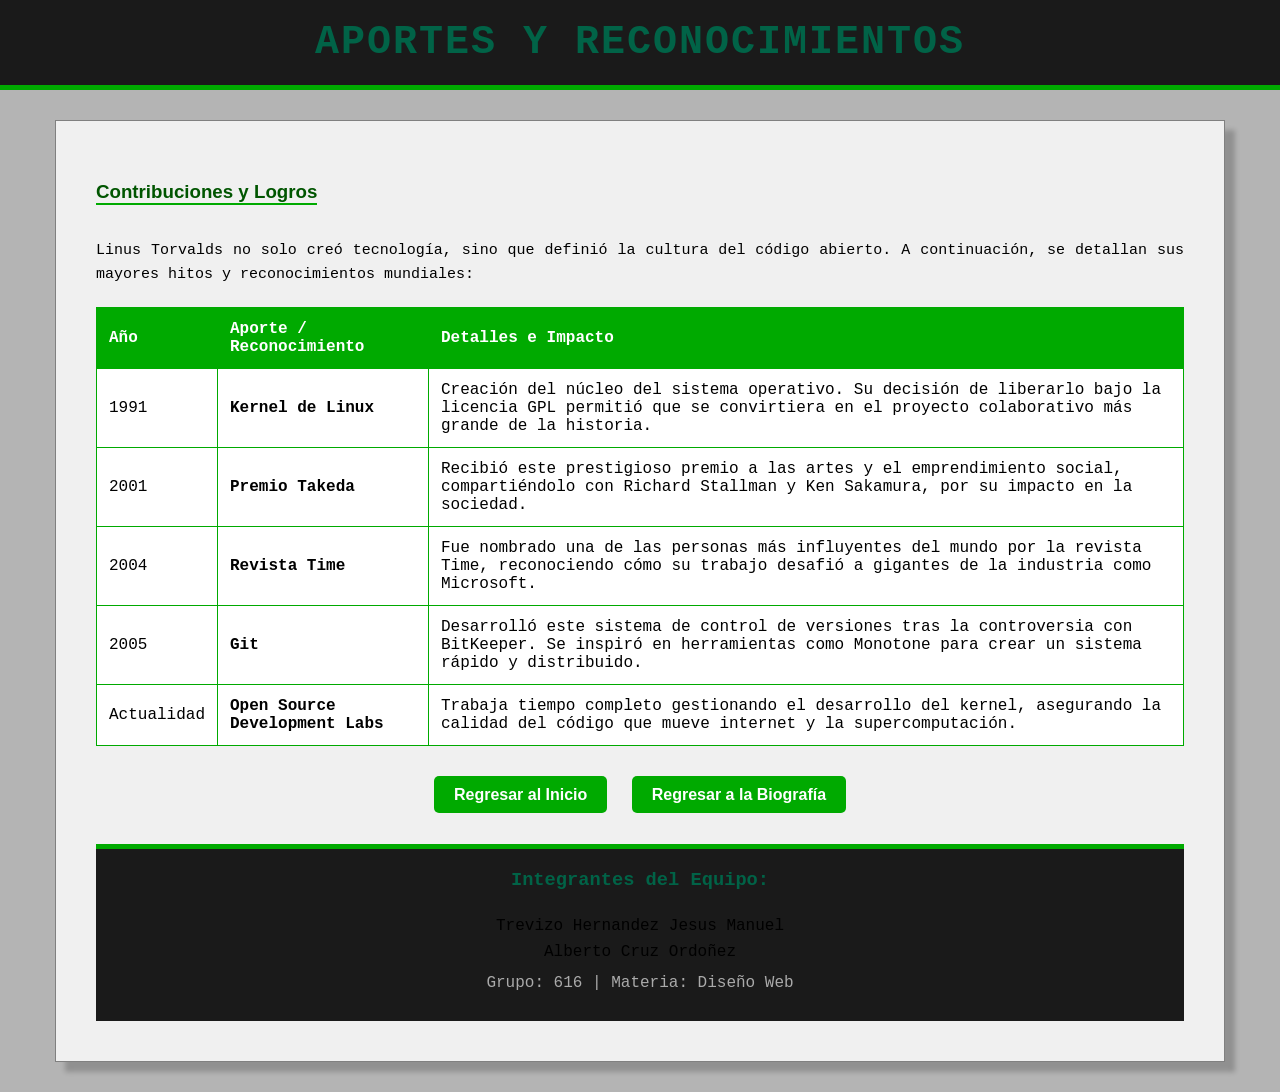
==== aportes.html @ d256518e "Add files via upload" ====
<!DOCTYPE html>
<html lang="es">
<head>
    <meta charset="UTF-8">
    <title>Aportes - Linus Torvalds</title>
    <link rel="stylesheet" href="Estilos.css">
</head>
<body>

    <div class="header">
        <h1>Aportes y Reconocimientos</h1>
    </div>

    <div class="container">
        
        <h3>Contribuciones y Logros</h3>
        
        <p>Linus Torvalds no solo creó tecnología, sino que definió la cultura del código abierto. A continuación, se detallan sus mayores hitos y reconocimientos mundiales:</p>

        <table>
            <thead>
                <tr>
                    <th>Año</th>
                    <th>Aporte / Reconocimiento</th>
                    <th>Detalles e Impacto</th>
                </tr>
            </thead>
            <tbody>
                <tr>
                    <td>1991</td>
                    <td><strong>Kernel de Linux</strong></td>
                    <td>Creación del núcleo del sistema operativo. Su decisión de liberarlo bajo la licencia GPL permitió que se convirtiera en el proyecto colaborativo más grande de la historia.</td>
                </tr>
                <tr>
                    <td>2001</td>
                    <td><strong>Premio Takeda</strong></td>
                    <td>Recibió este prestigioso premio a las artes y el emprendimiento social, compartiéndolo con Richard Stallman y Ken Sakamura, por su impacto en la sociedad.</td>
                </tr>
                <tr>
                    <td>2004</td>
                    <td><strong>Revista Time</strong></td>
                    <td>Fue nombrado una de las personas más influyentes del mundo por la revista Time, reconociendo cómo su trabajo desafió a gigantes de la industria como Microsoft.</td>
                </tr>
                <tr>
                    <td>2005</td>
                    <td><strong>Git</strong></td>
                    <td>Desarrolló este sistema de control de versiones tras la controversia con BitKeeper. Se inspiró en herramientas como Monotone para crear un sistema rápido y distribuido.</td>
                </tr>
                <tr>
                    <td>Actualidad</td>
                    <td><strong>Open Source Development Labs</strong></td>
                    <td>Trabaja tiempo completo gestionando el desarrollo del kernel, asegurando la calidad del código que mueve internet y la supercomputación.</td>
                </tr>
            </tbody>
        </table>

        <div class="nav-links">
            <a href="index.html">Regresar al Inicio</a>
            <a href="biografia.html">Regresar a la Biografía</a>
        </div>

        <div class="footer">
            <h3>Integrantes del Equipo:</h3>
            <p>
                Trevizo Hernandez Jesus Manuel <br>
                Alberto Cruz Ordoñez
            </p>
            <p class="footer-info">Grupo: 616 | Materia: Diseño Web</p>
        </div>
    </div>

</body>
</html>
---- Estilos.css ----
body { background-color: rgb(180, 180, 180); font-family: Arial, sans-serif; margin: 0; }
header, .header { background-color: #1a1a1a; color: rgb(1, 99, 71); padding: 20px; text-align: center; font-family: 'Courier New', Courier, monospace; border-bottom: 5px solid #00aa00; }
h1 { margin: 0; font-size: 250%; text-transform: uppercase; letter-spacing: 2px;}
.subtitle { color: #aaa; font-size: 18px; margin-top: 10px; font-style: italic; }

main, .container { background-color: rgb(240, 240, 240); width: 85%; margin: 30px auto; padding: 40px; border: 1px solid gray; box-shadow: 10px 10px 5px rgba(0,0,0,0.2); overflow: hidden; }

h2, h3 { color: #005500; border-bottom: 2px solid #00aa00; display: inline-block; margin-top: 20px;}
p, li { font-family: Courier; color: black; font-size: 15px; text-align: justify; line-height: 1.6; }

img { border: 2px solid #333; padding: 2px; background-color: white; }
.img-left { float: left; margin-right: 25px; margin-bottom: 15px; border-radius: 10px; }
.img-right { float: right; margin-left: 25px; margin-bottom: 15px; border-radius: 10px; }

.cita { background-color: #e6f7e6; border-left: 5px solid #00aa00; padding: 15px; margin: 30px 0; font-style: italic; text-align: center; font-size: 18px; font-weight: bold; color: #333;}

table { width: 100%; border-collapse: collapse; margin-top: 20px; font-family: Courier; background-color: white;}
th, td { border: 1px solid #00aa00; padding: 12px; text-align: left; }
th { background-color: #00aa00; color: white; font-size: 16px;}

.nav-links { margin-top: 40px; text-align: center; clear: both; }
.nav-links a { background-color: #00aa00; color: white; padding: 10px 20px; text-decoration: none; margin: 0 10px; font-weight: bold; font-family: Arial; border-radius: 5px; transition: background 0.3s;}
.nav-links a:hover { background-color: #007700; }

footer, .footer { text-align: center; background-color: #1a1a1a; color: white; padding: 20px; border-top: 5px solid #00aa00; margin-top: 40px; clear: both; }
footer h3, .footer h3 { margin-top: 0; color: rgb(1, 99, 71); font-family: Courier; border: none; }
footer p, .footer p { font-size: 16px; line-height: 1.6; text-align: center; margin: 5px 0;}
.footer-info { font-size: 12px; margin-top: 15px; color: #aaa; text-align: center; }
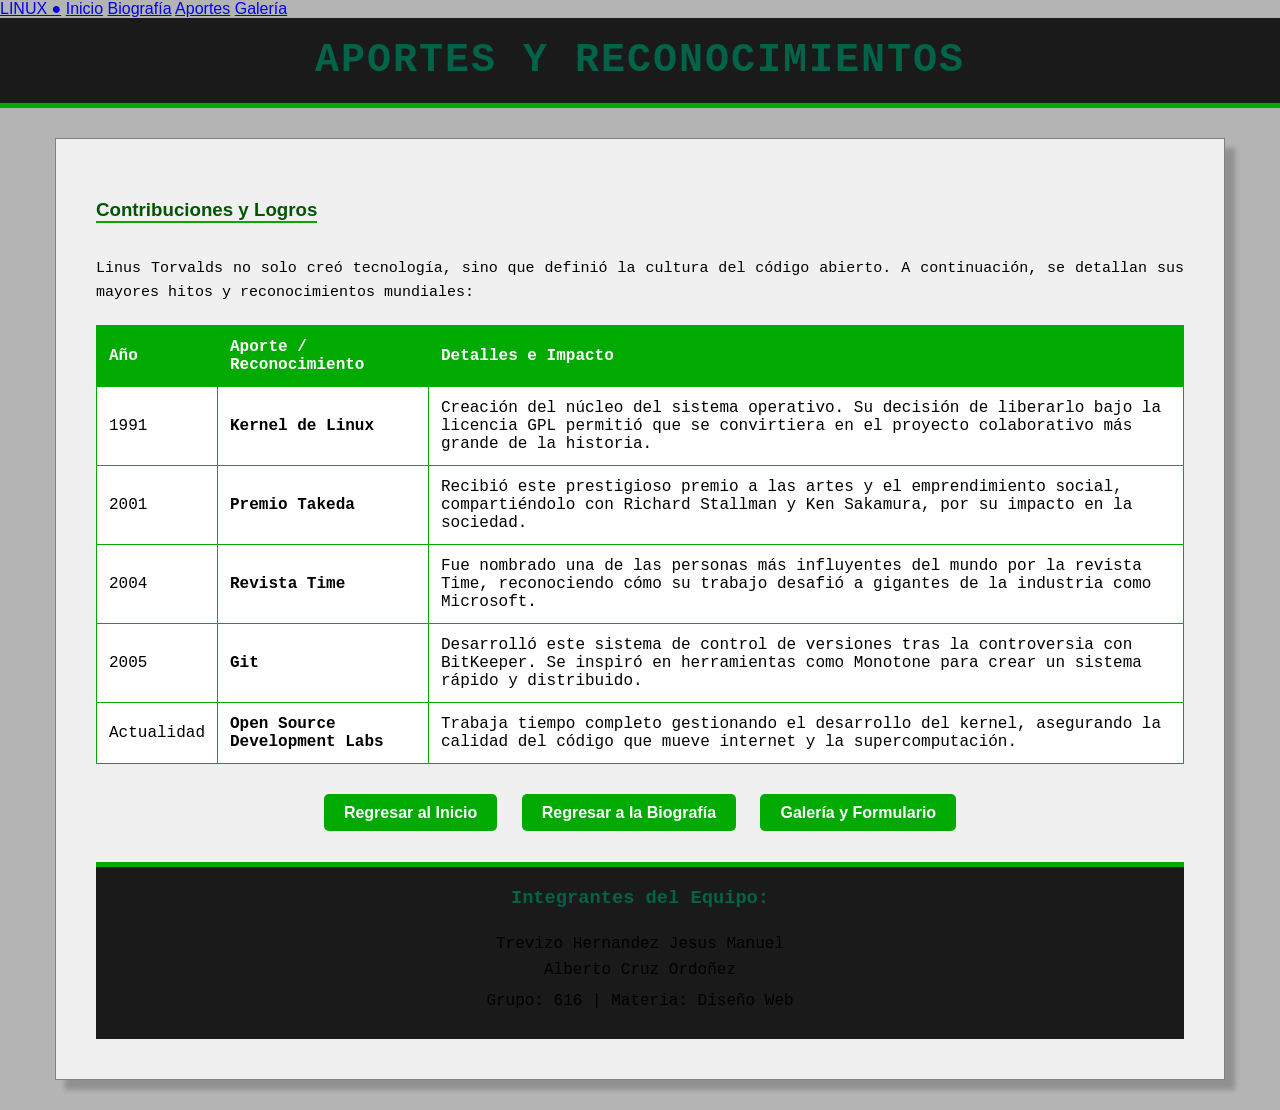
==== commit ca847a3e: "Update aportes.html" ====
--- a/aportes.html
+++ b/aportes.html
@@ -6,6 +6,14 @@
     <link rel="stylesheet" href="Estilos.css">
 </head>
 <body>
+
+  <nav class="navbar">
+    <a href="index.html" class="logo">LINUX ●</a>
+    <a href="index.html">Inicio</a>
+    <a href="biografia.html">Biografía</a>
+    <a href="aportes.html" class="activo">Aportes</a>
+    <a href="avance4.html">Galería</a>
+  </nav>
 
     <div class="header">
         <h1>Aportes y Reconocimientos</h1>
@@ -57,6 +65,7 @@
         <div class="nav-links">
             <a href="index.html">Regresar al Inicio</a>
             <a href="biografia.html">Regresar a la Biografía</a>
+            <a href="avance4.html">Galería y Formulario</a>
         </div>
 
         <div class="footer">
@@ -70,4 +79,4 @@
     </div>
 
 </body>
-</html>+</html>
--- a/Estilos.css
+++ b/Estilos.css
@@ -25,4 +25,3 @@
 footer, .footer { text-align: center; background-color: #1a1a1a; color: white; padding: 20px; border-top: 5px solid #00aa00; margin-top: 40px; clear: both; }
 footer h3, .footer h3 { margin-top: 0; color: rgb(1, 99, 71); font-family: Courier; border: none; }
 footer p, .footer p { font-size: 16px; line-height: 1.6; text-align: center; margin: 5px 0;}
-.footer-info { font-size: 12px; margin-top: 15px; color: #aaa; text-align: center; }
